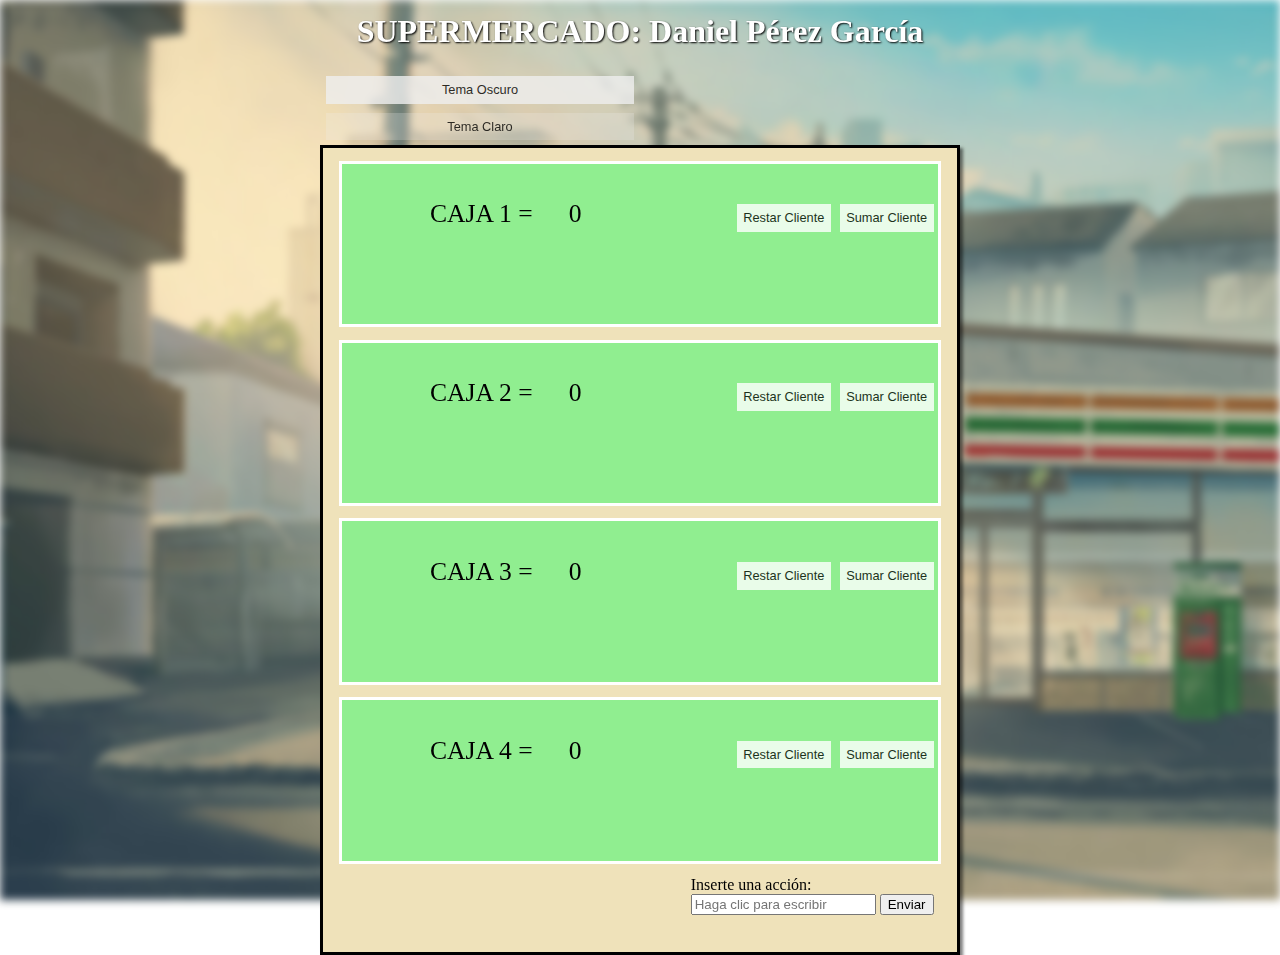
==== index.html @ a985a3b8 "correccion index" ====
<!DOCTYPE html>
<html lang="es">
<head>
  <title>Ejercicios Javascript</title>
  <meta charset="UTF-8">
  <link rel="stylesheet" href="estilosuper.css">
  <meta name="viewport" content="width=device-width, initial-scale=1.0">
</head>

<body>
    <div id="bg-image"></div>
  <div id="cabecera">
    <h1>SUPERMERCADO: Daniel Pérez García</h1>
  </div>
  <div id="modos" class="modos">
    <button class="botonNoche" id="botonNoche" type="button" onclick="modoNocturno()">Tema Oscuro</button>
    <button class="botonDia" id="botonDia" type="button" onclick="modoDia()" disabled>Tema Claro</button>
  </div>

  <div id="contenedorcajas">   
    <div class="caja1" id="caja1">
        <div class="texto">
            <span>CAJA 1 = </span>
            <span id="clientesCaja1">0</span>
        
        </div>
        <div class="botones">
            <button class="boton1" id="boton1" type="button" onclick="sumarCliente()">Sumar Cliente</button>
            <button class="boton2" id="boton2" type="button" onclick="restarCliente()">Restar Cliente</button>
        </div>
    </div>
    <div class="caja2" id="caja2">
        <div class="texto"><span>CAJA 2 = </span>
        <span id="clientesCaja2">0</span>

        </div>
        <div class="botones">
            <button class="boton3" id="boton3" type="button" onclick="sumarCliente2()">Sumar Cliente</button>
            <button class="boton4" id="boton4" type="button" onclick="restarCliente2()">Restar Cliente</button>
        </div>
    </div>
    <div class="caja3" id="caja3">
        <div class="texto"><span>CAJA 3 = </span>
          <span id="clientesCaja3">0</span>
        </div>
        <div class="botones">
            <button class="boton5" id="boton5" type="button" onclick="sumarCliente3()">Sumar Cliente</button>
            <button class="boton6" id="boton6" type="button" onclick="restarCliente3()">Restar Cliente</button>
        </div>
    </div>
    <div class="caja4" id="caja4">
        <div class="texto"><span>CAJA 4 = </span>
          <span id="clientesCaja4">0</span>
        </div>
        <div class="botones">
            <button class="boton5" id="boton7" type="button" onclick="sumarCliente4()">Sumar Cliente</button>
            <button class="boton6" id="boton8" type="button" onclick="restarCliente4()">Restar Cliente</button>
        </div>
    </div>

    <div class="insertarTexto" id="insertarTexto">
      <label for="campoInput" id="labelInput">Inserte una acción: </label>
      <input type="text" id="campoInput" name="campoInput" placeholder="Haga clic para escribir">
      <button class="botonInput" id="botonInput" type="button" onclick="comprobarRegex()">Enviar</button>
      </div>
  </div>
    
  </div>

  <script>

    let nClientes1 = 0;
    let nClientes2 = 0;
    let nClientes3 = 0;
    let nClientes4 = 0;

    let inicioCaja1;
    let finalCaja1;

    let inicioCaja2;
    let finalCaja2;

    let inicioCaja3;
    let finalCaja3;

    let inicioCaja4;
    let finalCaja4;

    let pattern1 = /^Caja 1: \+1$/;
    let pattern2 = /^Caja 2: \+1$/;
    let pattern3 = /^Caja 3: \-2$/;


    // C A J A 1

  function sumarCliente(){

      nClientes1+=1;
      document.getElementById("clientesCaja1").innerHTML = nClientes1;

      if(nClientes1 == 1){

        inicioCaja1 = new Date();

    }
      
    if(nClientes1 >= 1){

    document.getElementById("caja1").style.backgroundColor = "red";
    document.getElementById("boton2").disabled = false;

    }

    if(nClientes1 == 4){


    finalCaja1 = new Date();
    let dif = (finalCaja1.getTime() - inicioCaja1.getTime()) / 1000;
    document.getElementById("caja1").style.backgroundColor = "grey";
    alert("No se pueden añadir más clientes, la caja está llena. Han transcurrido "+dif+" segundos.")
    document.getElementById("boton1").disabled = true;
    }
  }

  function restarCliente(){
      
    nClientes1-=1;
    document.getElementById("clientesCaja1").innerHTML = nClientes1;

    if(nClientes1 < 4){

    document.getElementById("caja1").style.backgroundColor = "red";
    document.getElementById("boton1").disabled = false;

    }

    if(nClientes1 <= 0){

    document.getElementById("caja1").style.backgroundColor = "lightgreen";
    alert("La caja está libre.")
    document.getElementById("boton2").disabled = true;
    nClientes1 = 0;
    document.getElementById("clientesCaja1").innerHTML = nClientes1;
    } 

  }


  // C A J A 2

  function sumarCliente2(){

  nClientes2+=1;
  document.getElementById("clientesCaja2").innerHTML = nClientes2;

  if(nClientes2 == 1){

    inicioCaja2 = new Date();

  }

  if(nClientes2 >= 1){

  document.getElementById("caja2").style.backgroundColor = "red";
  document.getElementById("boton4").disabled = false;

  }

  if(nClientes2 == 4){


  finalCaja2 = new Date();
  let dif = (finalCaja2.getTime() - inicioCaja2.getTime()) / 1000;
  document.getElementById("caja2").style.backgroundColor = "grey";
  alert("No se pueden añadir más clientes, la caja está llena. Han transcurrido "+dif+" segundos.")
  document.getElementById("boton3").disabled = true;
  }
  }

  function restarCliente2(){

  nClientes2-=1;
  document.getElementById("clientesCaja2").innerHTML = nClientes2;

  if(nClientes2 < 4){

  document.getElementById("caja2").style.backgroundColor = "red";
  document.getElementById("boton3").disabled = false;

  }

  if(nClientes2 <= 0){

  document.getElementById("caja2").style.backgroundColor = "lightgreen";
  alert("La caja está libre.")
  document.getElementById("boton4").disabled = true;
  nClientes2 = 0;
  document.getElementById("clientesCaja2").innerHTML = nClientes2;
  } 
}



  // C A J A 3

  function sumarCliente3(){

  nClientes3+=1;
  document.getElementById("clientesCaja3").innerHTML = nClientes3;

  if(nClientes3 == 1){

    inicioCaja3 = new Date();

  }

  if(nClientes3 >= 1){

  document.getElementById("caja3").style.backgroundColor = "red";
  document.getElementById("boton6").disabled = false;

  }

  if(nClientes3 == 4){


  finalCaja3 = new Date();
  let dif = (finalCaja3.getTime() - inicioCaja3.getTime()) / 1000;
  document.getElementById("caja3").style.backgroundColor = "grey";
  alert("No se pueden añadir más clientes, la caja está llena. Han transcurrido "+dif+" segundos.")
  document.getElementById("boton5").disabled = true;
  }
  }

  function restarCliente3(){

  nClientes3-=1;
  document.getElementById("clientesCaja3").innerHTML = nClientes3;

  if(nClientes3 < 4){

  document.getElementById("caja3").style.backgroundColor = "red";
  document.getElementById("boton5").disabled = false;

  }

  if(nClientes3 <= 0){

  document.getElementById("caja3").style.backgroundColor = "lightgreen";
  alert("La caja está libre.")
  document.getElementById("boton6").disabled = true;
  nClientes3 = 0;
  document.getElementById("clientesCaja3").innerHTML = nClientes3;
  } 
}


function restarCliente3regex(number){

nClientes3 -= number;
document.getElementById("clientesCaja3").innerHTML = nClientes3;

if(nClientes3 < 4){

document.getElementById("caja3").style.backgroundColor = "red";
document.getElementById("boton5").disabled = false;

}

if(nClientes3 <= 0){

document.getElementById("caja3").style.backgroundColor = "lightgreen";
alert("La caja está libre.")
document.getElementById("boton6").disabled = true;
nClientes3 = 0;
document.getElementById("clientesCaja3").innerHTML = nClientes3;
} 
}




// C A J A 4

function sumarCliente4(){

nClientes4+=1;
document.getElementById("clientesCaja4").innerHTML = nClientes4;

if(nClientes4 == 1){

  inicioCaja4 = new Date();

}

if(nClientes4 >= 1){

document.getElementById("caja4").style.backgroundColor = "red";
document.getElementById("boton8").disabled = false;

}

if(nClientes4 == 4){


finalCaja4 = new Date();
let dif = (finalCaja4.getTime() - inicioCaja4.getTime()) / 1000;
document.getElementById("caja4").style.backgroundColor = "grey";
alert("No se pueden añadir más clientes, la caja está llena. Han transcurrido "+dif+" segundos.")
document.getElementById("boton7").disabled = true;
}
}

function restarCliente4(){

nClientes4-=1;
document.getElementById("clientesCaja4").innerHTML = nClientes4;

if(nClientes4 < 4){

document.getElementById("caja4").style.backgroundColor = "red";
document.getElementById("boton7").disabled = false;

}

if(nClientes4 <= 0){

document.getElementById("caja4").style.backgroundColor = "lightgreen";
alert("La caja está libre.")
document.getElementById("boton8").disabled = true;
nClientes4 = 0;
document.getElementById("clientesCaja4").innerHTML = nClientes4;
} 
}


//  R E G E X


function comprobarRegex(){

let texto = document.getElementById("campoInput").value;

if(pattern1.test(texto)){

sumarCliente();

}

if(pattern2.test(texto)){

sumarCliente2();

}

if(pattern3.test(texto)){

let number = 2;
restarCliente3regex(number);

}


document.getElementById("campoInput").value = "";

}


// M O D O -- N O C T U R N O


function modoNocturno() {

  document.getElementsByTagName('body')[0].style = 'background-color: black; color: white;';
  document.getElementById("contenedorcajas").style.backgroundColor = '#464241';
  document.getElementById("bg-image").style.opacity = 0.5;
  document.getElementById("botonNoche").disabled = true;
  document.getElementById("botonDia").disabled = false;


}

function modoDia() {

  
  document.getElementsByTagName('body')[0].style = 'background-color: white; color: black;';
  document.getElementById("contenedorcajas").style.backgroundColor = '#EFE2BA';
  document.getElementById("bg-image").style.opacity = 1;
  document.getElementById("botonNoche").disabled = false;
  document.getElementById("botonDia").disabled = true;



}



  </script>

</body>

</html>
---- estilosuper.css ----
* {

    box-sizing: border-box;

  }

  html, body{

    height: 100%;
    width: 100%;
    margin: 0;
    
  }

  h1 { 
    
    margin-top: 0;
    color: #fff; 
    font-family: 'Trebuchet MS';
    text-shadow: 1px 1px 2px black; 
  }

  #bg-image{

    background-image: url(imagenes/supermercado.jpg);
    filter: blur(4px);
    -webkit-filter: blur(4px);
    margin: 0;
    height: 100%;
    width: 100%;
    background-position: center;
    background-repeat: no-repeat;
    background-size: cover;
    z-index: -1;
    position: fixed;

}

  #cabecera{
    padding-top: 1%;
    text-align: center;



}

#contenedorcajas{

    margin: auto;
    width: 50%;
    height: 90%;
    border: solid black;
    border-width: 0.5%;
    background-color: #EFE2BA;
    overflow: hidden;
    box-shadow: 3px 3px 3px rgba(0, 0, 0, 0.5);
    padding-bottom:1%;


}

.caja1, .caja2, .caja3, .caja4 {

margin: 1vw;
margin-left: 2.5%;
width: 95%;
height: 21%;
background-color: lightgreen;
border: solid white;
border-width: 1%;
text-align: center;
}

.texto{

float: left;
margin: auto;
width: 50%;
height: 100%;
padding-top: 6%;

}

.texto span{

font-size:2vw;
margin-left: 10%;
margin-top:10%;

}

.botones{

float: left;
margin: auto;
width: 50%;
height: 100%;
padding-top: 6%;

}



.boton1, .boton2, .boton3, .boton4, .boton5, .boton6, .boton7, .boton8{

background-color: white;
border: none;
color: black;
padding: 0.5vw;
text-align: center;
display: block;
font-size: 1vw;
margin: 0.5vh;
opacity: 0.8;
transition: 0.3s;


} 

.modos{


  margin: auto;
  width: 50%;
}

.botonNoche, .botonDia{

  border: none;
  color: black;
  padding: 0.5vw;
  text-align: center;
  font-size: 1vw;
  margin: 0.5vh;
  opacity: 0.8;
  transition: 0.3s;
  width: 48%;
  margin-left: 1%;
  
  } 

button:active{background-color:rgb(228, 224, 224);}

button:hover {opacity: 1}

.boton1, .boton2, .boton3, .boton4, .boton5, .boton6, .boton7, .boton8{

    float:right;



}

.insertarTexto{

margin: 1vw;
margin-left: 58%;
font-family: 'Trebuchet MS';
width: 45%;
}


/* B R E A K P O I N T S      P A R A     S M A R T P H O N E S */


@media only screen and (max-width: 600px) {

  #contenedorcajas{

    margin: auto;
    width: 90%;
    height: 85%;
    border: solid black;
    border-width: 0.5%;
    background-color: #EFE2BA;
    overflow: hidden;
    box-shadow: 3px 3px 3px rgba(0, 0, 0, 0.5);


}


h1 { 
    
  font-size:10vw;
  color: #fff; 
  font-family: 'Trebuchet MS';
  text-shadow: 1px 1px 2px black; 
}

.texto span{

  font-size:6vw;
  margin-left: 10%;
  
  }

  .botones{

    float: left;
    margin: auto;
    width: 50%;
    height: 100%;
    padding-top: 6%;
    
    }

    .boton1, .boton2, .boton3, .boton4, .boton5, .boton6, .boton7, .boton8{

      width: 90%;
      height: 40%;
      background-color: white;
      border: none;
      color: black;
      padding: 0.5vw;
      text-align: center;
      display: block;
      font-size: 4vw;
      margin: 0.5vh;
      opacity: 0.8;
      transition: 0.3s;
      } 

      
    .modos{
      margin: auto;
      width: 90%;
      height: 5%;
      margin-bottom: 1%;
    }

    .botonNoche, .botonDia{


      border: solid black;
      border-width: 0.7vw;
      color: black;
      padding: 0.5vw;
      text-align: center;
      font-size: 4vw;
      margin: 0.5vh;
      opacity: 0.8;
      transition: 0.3s;
      width: 47%;
      height: 90%;
      margin-left: 1%;
      
      } 

      .insertarTexto{

        padding-top: 5%;
        margin: 1vw;
        font-family: 'Trebuchet MS';
        width: 100%;
        }


        .botonInput{

          margin: 2vw;
          height: 4vh;
          margin-top: 5%;
          margin-left: 10%;
          width: 80%;
          margin-bottom: 15%;


        }
}



/* B R E A K P O I N T S      P A R A     T A B L E T */


@media only screen and (max-width: 1024px) {

  #contenedorcajas{

    margin: auto;
    width: 90%;
    height: 100%;
    border: solid black;
    border-width: 0.5%;
    background-color: #EFE2BA;
    overflow: hidden;
    box-shadow: 3px 3px 3px rgba(0, 0, 0, 0.5);


}


h1 { 
    
  font-size:10vw;
  color: #fff; 
  font-family: 'Trebuchet MS';
  text-shadow: 1px 1px 2px black; 
}

.texto span{

  font-size:6vw;
  margin-left: 10%;
  
  }

  .botones{

    float: left;
    margin: auto;
    width: 50%;
    height: 100%;
    padding-top: 6%;
    
    }

    .boton1, .boton2, .boton3, .boton4, .boton5, .boton6, .boton7, .boton8{

      width: 90%;
      height: 40%;
      background-color: white;
      border: none;
      color: black;
      padding: 0.5vw;
      text-align: center;
      display: block;
      font-size: 4vw;
      margin: 0.5vh;
      opacity: 0.8;
      transition: 0.3s;
      } 

      
    .modos{
      margin: auto;
      width: 90%;
      height: 7%;
      margin-bottom: 3%;
    }

    .botonNoche, .botonDia{


      border: solid black;
      border-width: 0.7vw;
      color: black;
      padding: 0.5vw;
      text-align: center;
      font-size: 4vw;
      margin: 0.5vh;
      opacity: 0.8;
      transition: 0.3s;
      width: 47%;
      height: 100%;
      margin-left: 1%;
      
      } 

      .insertarTexto{

        padding-top: 5%;
        margin: 1vw;
        font-family: 'Trebuchet MS';
        width: 100%;
        }


        #labelInput{

          font-size: 4vw;
          margin-left: 15%;

        }

        #campoInput{

         width: 30%;

        }


        .botonInput{

          margin: 2vw;
          height: 4vh;
          margin-left: 10%;
          width: 80%;


        }
}
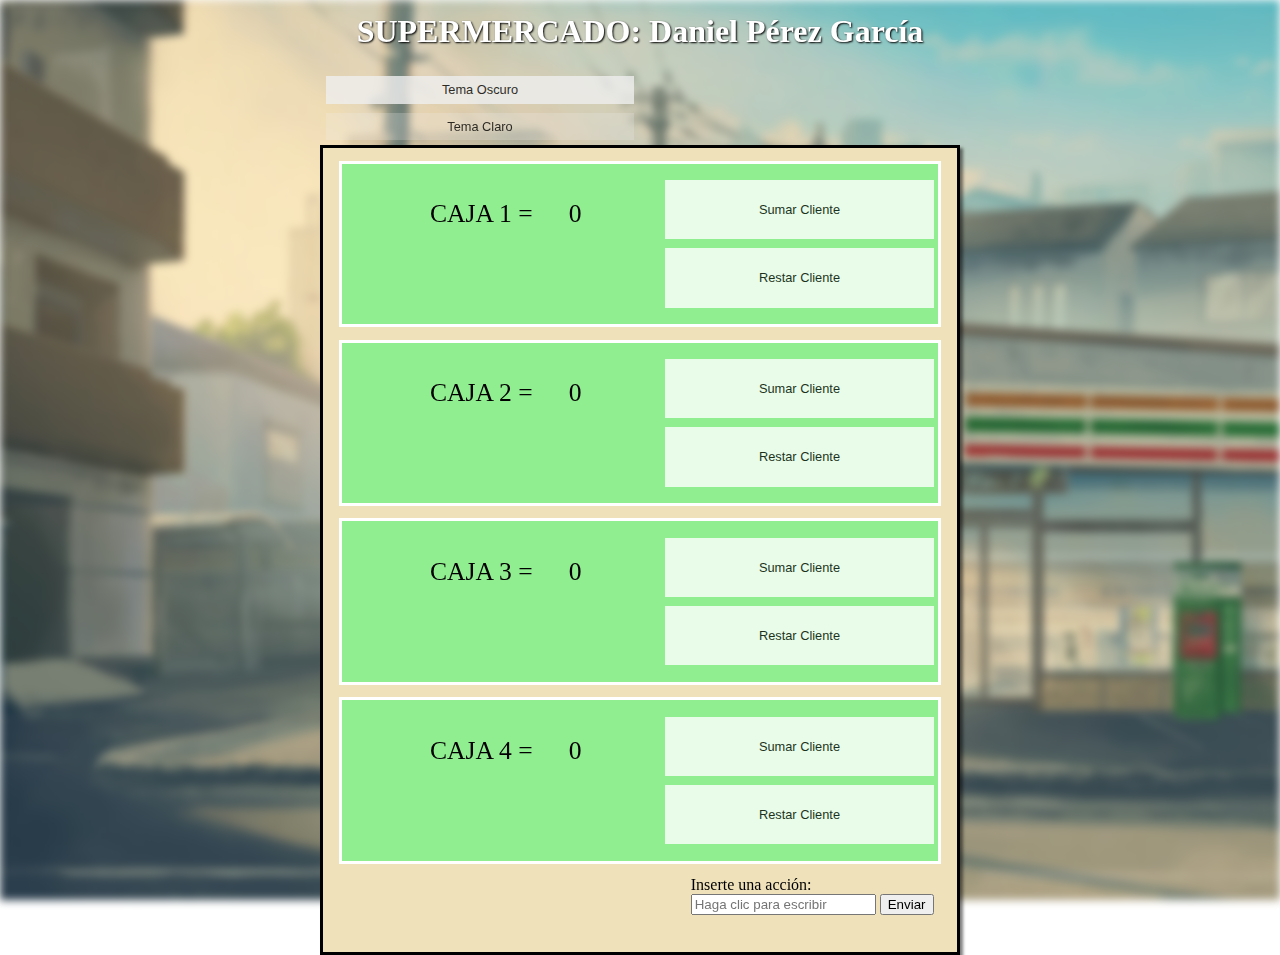
==== commit 198a9ba0: "favicon y title" ====
--- a/index.html
+++ b/index.html
@@ -1,9 +1,10 @@
 <!DOCTYPE html>
 <html lang="es">
 <head>
-  <title>Ejercicios Javascript</title>
+  <title>Supermercado Daniel</title>
   <meta charset="UTF-8">
   <link rel="stylesheet" href="estilosuper.css">
+  <link rel="icon" type="image/x-icon" href="imagenes/icon.png">
   <meta name="viewport" content="width=device-width, initial-scale=1.0">
 </head>
 
--- a/estilosuper.css
+++ b/estilosuper.css
@@ -95,7 +95,7 @@
 margin: auto;
 width: 50%;
 height: 100%;
-padding-top: 6%;
+padding-top: 2%;
 
 }
 
@@ -103,6 +103,9 @@
 
 .boton1, .boton2, .boton3, .boton4, .boton5, .boton6, .boton7, .boton8{
 
+
+width: 90%;
+height: 40%;
 background-color: white;
 border: none;
 color: black;
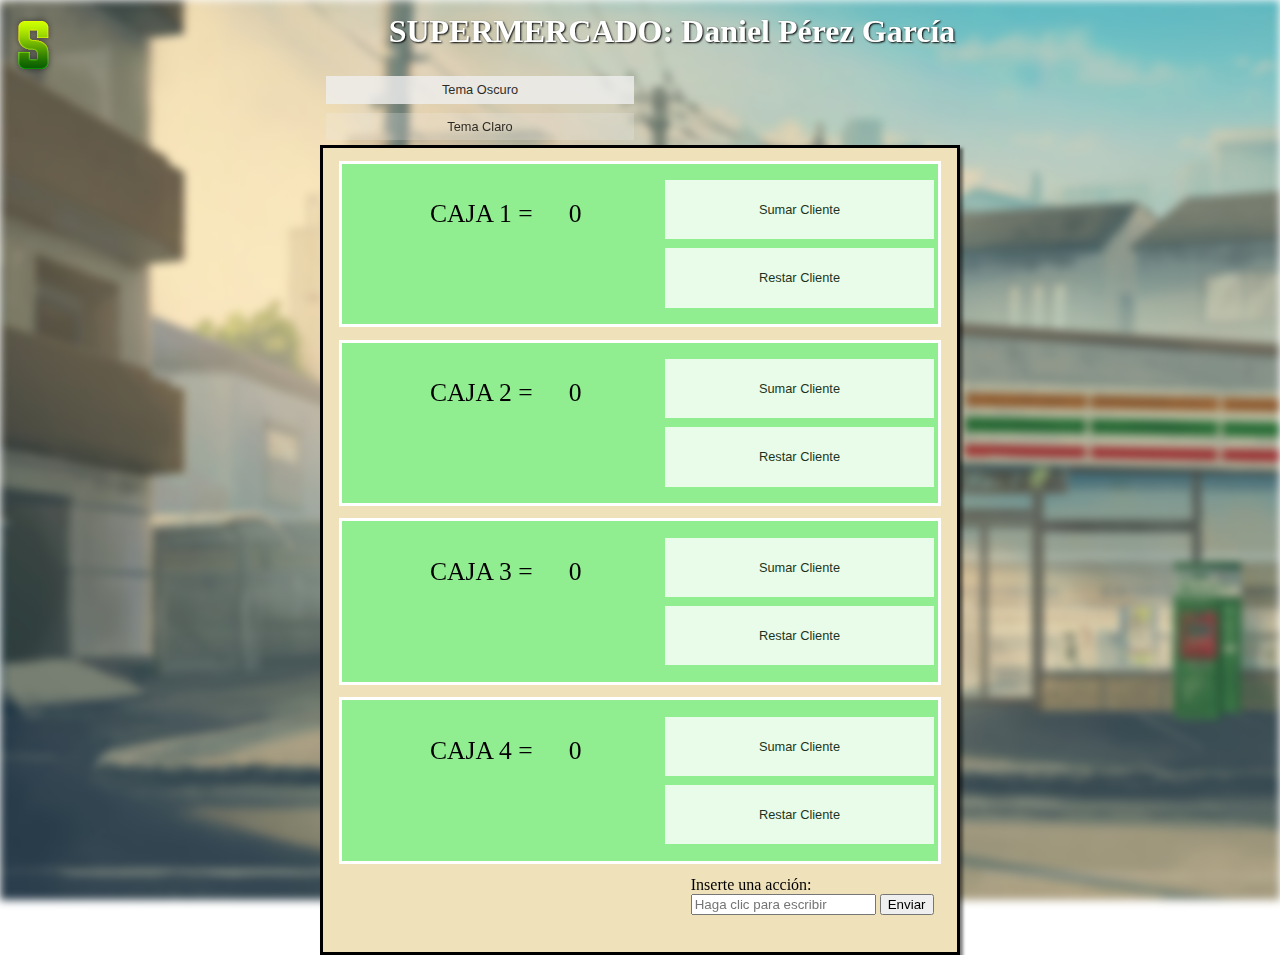
==== commit 610d3434: "arreglo responsive landscape" ====
--- a/index.html
+++ b/index.html
@@ -5,12 +5,14 @@
   <meta charset="UTF-8">
   <link rel="stylesheet" href="estilosuper.css">
   <link rel="icon" type="image/x-icon" href="imagenes/icon.png">
+  <meta http-equiv="ScreenOrientation" content="autoRotate:disabled">
   <meta name="viewport" content="width=device-width, initial-scale=1.0">
 </head>
 
 <body>
     <div id="bg-image"></div>
   <div id="cabecera">
+    <img src="imagenes/icon.png" id="icono">
     <h1>SUPERMERCADO: Daniel Pérez García</h1>
   </div>
   <div id="modos" class="modos">
--- a/estilosuper.css
+++ b/estilosuper.css
@@ -1,6 +1,14 @@
 * {
 
     box-sizing: border-box;
+
+  }
+
+
+  #icono {
+
+    float: left;
+
 
   }
 
@@ -270,6 +278,13 @@
 
 
         }
+
+        #icono {
+
+          display: none;
+      
+      
+        }
 }
 
 
@@ -395,3 +410,279 @@
         }
 }
 
+
+/* L A N D S C A P E */
+
+
+@media screen and (max-width: 600px) and (orientation:landscape) {
+
+  #contenedorcajas{
+
+    margin: auto;
+    width: 90%;
+    height: 100%;
+    border: solid black;
+    border-width: 0.5%;
+    background-color: #EFE2BA;
+    overflow: auto;
+    box-shadow: 3px 3px 3px rgba(0, 0, 0, 0.5);
+
+
+}
+
+
+h1 { 
+    
+  font-size:5vw;
+  color: #fff; 
+  font-family: 'Trebuchet MS';
+  text-shadow: 1px 1px 2px black; 
+}
+
+
+.texto{
+
+
+  float: left;
+  margin: auto;
+  width: 50%;
+  height: 100%;
+  padding-top: 3%;
+  
+
+}
+
+.texto span{
+
+  font-size:5vw;
+  
+  }
+
+  .botones{
+
+
+    float:  right ;
+    margin: 0;
+    padding: 0;
+    margin-top:0.5%;
+    object-fit: cover;
+    width: 25%;
+    height:70%;
+    
+    }
+
+    .boton1, .boton2, .boton3, .boton4, .boton5, .boton6, .boton7, .boton8{
+
+      width: 90%;
+      height: 60%;
+      background-color: white;
+      border: none;
+      color: black;
+      padding: 0.5vw;
+      text-align: center;
+      display: block;
+      font-size: 2vw;
+      margin: 0.5vh;
+      opacity: 0.8;
+      transition: 0.3s;
+      } 
+
+      
+    .modos{
+      margin: auto;
+      width: 90%;
+      height: 15%;
+      margin-bottom: 1%;
+    }
+
+    .botonNoche, .botonDia{
+
+
+      border: solid black;
+      border-width: 0.7vw;
+      color: black;
+      padding: 0.5vw;
+      text-align: center;
+      font-size: 2vw;
+      margin: 0.5vh;
+      opacity: 0.8;
+      transition: 0.3s;
+      width: 47%;
+      height: 100%;
+      margin-left: 1%;
+      
+      } 
+
+      .insertarTexto{
+
+        margin: 1vw;
+        font-family: 'Trebuchet MS';
+        width: 100%;
+        }
+
+
+        .botonInput{
+
+          margin: 2vw;
+          height: 4vh;
+          margin-left: 10%;
+          width: 80%;
+
+
+        }
+
+        #icono {
+
+          display: none;
+      
+        }
+
+}
+
+
+
+
+/* L A N D S C A P E        T A B L E T*/
+
+
+@media screen and (max-width: 1024px) and (orientation:landscape) {
+
+  #contenedorcajas{
+
+    margin: auto;
+    width: 90%;
+    height: 100%;
+    border: solid black;
+    border-width: 0.5%;
+    background-color: #EFE2BA;
+    overflow: auto;
+    box-shadow: 3px 3px 3px rgba(0, 0, 0, 0.5);
+    padding-bottom: 0%;
+    margin-bottom:0;
+
+
+}
+
+
+h1 { 
+    
+  margin: 0;
+  padding: 0;
+  font-size:5vw;
+  color: #fff; 
+  font-family: 'Trebuchet MS';
+  text-shadow: 1px 1px 2px black; 
+}
+
+
+.texto{
+
+
+  float: left;
+  margin: auto;
+  width: 50%;
+  height: 100%;
+  padding-top: 3%;
+  
+
+}
+
+.texto span{
+
+  font-size:5vw;
+  
+  }
+
+  .botones{
+
+
+    float:  right ;
+    margin: 0;
+    padding: 0;
+    margin-top:0.5%;
+    object-fit: cover;
+    width: 25%;
+    height:70%;
+    
+    }
+
+    .boton1, .boton2, .boton3, .boton4, .boton5, .boton6, .boton7, .boton8{
+
+      width: 90%;
+      height: 60%;
+      background-color: white;
+      border: none;
+      color: black;
+      padding: 0.5vw;
+      text-align: center;
+      display: block;
+      font-size: 2vw;
+      margin: 0.5vh;
+      opacity: 0.8;
+      transition: 0.3s;
+      } 
+
+      .caja1, .caja2, .caja3, .caja4 {
+
+        margin: 1vw;
+        margin-left: 2.5%;
+        width: 95%;
+        height: 21%;
+        background-color: lightgreen;
+        border: solid white;
+        border-width: 1%;
+        text-align: center;
+        padding:0;
+        }
+        
+
+      
+    .modos{
+      margin: auto;
+      width: 90%;
+      height: 12%;
+      margin-bottom: 1%;
+    }
+
+    .botonNoche, .botonDia{
+
+
+      border: solid black;
+      border-width: 0.7vw;
+      color: black;
+      padding: 0.5vw;
+      text-align: center;
+      font-size: 2vw;
+      margin: 0.5vh;
+      opacity: 0.8;
+      transition: 0.3s;
+      width: 47%;
+      height: 100%;
+      margin-left: 1%;
+      
+      } 
+
+      .insertarTexto{
+
+        margin: 1vw;
+        font-family: 'Trebuchet MS';
+        width: 100%;
+        }
+
+
+        .botonInput{
+
+          height: 10%;
+          margin-left: 10%;
+          width: 80%;
+
+
+        }
+
+        #icono {
+
+          display: none;
+      
+        }
+}
+
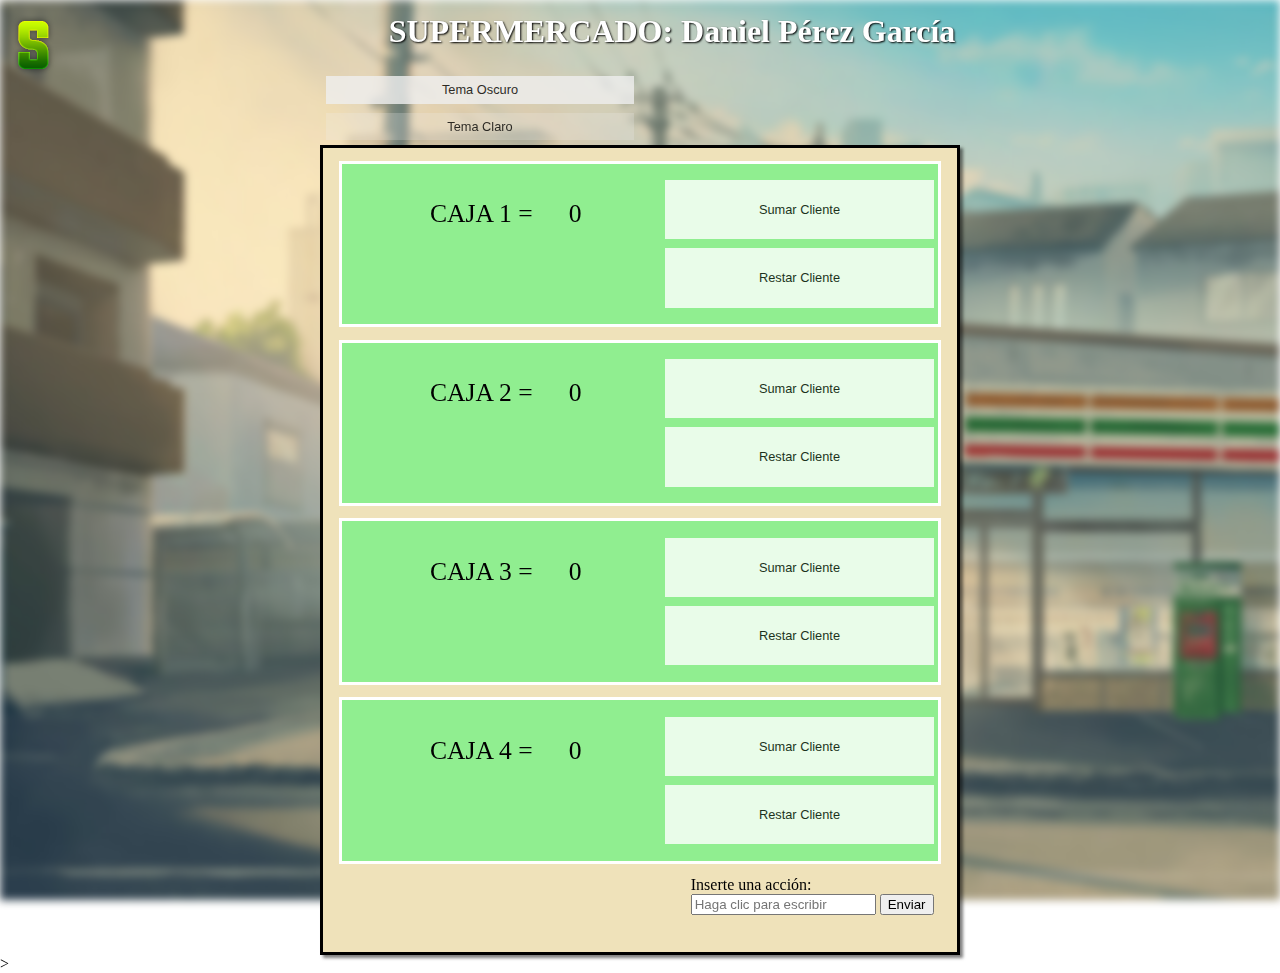
==== commit f547caa9: "add localstorage and improvements" ====
--- a/index.html
+++ b/index.html
@@ -3,7 +3,7 @@
 <head>
   <title>Supermercado Daniel</title>
   <meta charset="UTF-8">
-  <link rel="stylesheet" href="estilosuper.css">
+  <link rel="stylesheet" href="estilo/estilosuper.css">
   <link rel="icon" type="image/x-icon" href="imagenes/icon.png">
   <meta http-equiv="ScreenOrientation" content="autoRotate:disabled">
   <meta name="viewport" content="width=device-width, initial-scale=1.0">
@@ -60,7 +60,6 @@
             <button class="boton6" id="boton8" type="button" onclick="restarCliente4()">Restar Cliente</button>
         </div>
     </div>
-
     <div class="insertarTexto" id="insertarTexto">
       <label for="campoInput" id="labelInput">Inserte una acción: </label>
       <input type="text" id="campoInput" name="campoInput" placeholder="Haga clic para escribir">
@@ -70,335 +69,7 @@
     
   </div>
 
-  <script>
-
-    let nClientes1 = 0;
-    let nClientes2 = 0;
-    let nClientes3 = 0;
-    let nClientes4 = 0;
-
-    let inicioCaja1;
-    let finalCaja1;
-
-    let inicioCaja2;
-    let finalCaja2;
-
-    let inicioCaja3;
-    let finalCaja3;
-
-    let inicioCaja4;
-    let finalCaja4;
-
-    let pattern1 = /^Caja 1: \+1$/;
-    let pattern2 = /^Caja 2: \+1$/;
-    let pattern3 = /^Caja 3: \-2$/;
-
-
-    // C A J A 1
-
-  function sumarCliente(){
-
-      nClientes1+=1;
-      document.getElementById("clientesCaja1").innerHTML = nClientes1;
-
-      if(nClientes1 == 1){
-
-        inicioCaja1 = new Date();
-
-    }
-      
-    if(nClientes1 >= 1){
-
-    document.getElementById("caja1").style.backgroundColor = "red";
-    document.getElementById("boton2").disabled = false;
-
-    }
-
-    if(nClientes1 == 4){
-
-
-    finalCaja1 = new Date();
-    let dif = (finalCaja1.getTime() - inicioCaja1.getTime()) / 1000;
-    document.getElementById("caja1").style.backgroundColor = "grey";
-    alert("No se pueden añadir más clientes, la caja está llena. Han transcurrido "+dif+" segundos.")
-    document.getElementById("boton1").disabled = true;
-    }
-  }
-
-  function restarCliente(){
-      
-    nClientes1-=1;
-    document.getElementById("clientesCaja1").innerHTML = nClientes1;
-
-    if(nClientes1 < 4){
-
-    document.getElementById("caja1").style.backgroundColor = "red";
-    document.getElementById("boton1").disabled = false;
-
-    }
-
-    if(nClientes1 <= 0){
-
-    document.getElementById("caja1").style.backgroundColor = "lightgreen";
-    alert("La caja está libre.")
-    document.getElementById("boton2").disabled = true;
-    nClientes1 = 0;
-    document.getElementById("clientesCaja1").innerHTML = nClientes1;
-    } 
-
-  }
-
-
-  // C A J A 2
-
-  function sumarCliente2(){
-
-  nClientes2+=1;
-  document.getElementById("clientesCaja2").innerHTML = nClientes2;
-
-  if(nClientes2 == 1){
-
-    inicioCaja2 = new Date();
-
-  }
-
-  if(nClientes2 >= 1){
-
-  document.getElementById("caja2").style.backgroundColor = "red";
-  document.getElementById("boton4").disabled = false;
-
-  }
-
-  if(nClientes2 == 4){
-
-
-  finalCaja2 = new Date();
-  let dif = (finalCaja2.getTime() - inicioCaja2.getTime()) / 1000;
-  document.getElementById("caja2").style.backgroundColor = "grey";
-  alert("No se pueden añadir más clientes, la caja está llena. Han transcurrido "+dif+" segundos.")
-  document.getElementById("boton3").disabled = true;
-  }
-  }
-
-  function restarCliente2(){
-
-  nClientes2-=1;
-  document.getElementById("clientesCaja2").innerHTML = nClientes2;
-
-  if(nClientes2 < 4){
-
-  document.getElementById("caja2").style.backgroundColor = "red";
-  document.getElementById("boton3").disabled = false;
-
-  }
-
-  if(nClientes2 <= 0){
-
-  document.getElementById("caja2").style.backgroundColor = "lightgreen";
-  alert("La caja está libre.")
-  document.getElementById("boton4").disabled = true;
-  nClientes2 = 0;
-  document.getElementById("clientesCaja2").innerHTML = nClientes2;
-  } 
-}
-
-
-
-  // C A J A 3
-
-  function sumarCliente3(){
-
-  nClientes3+=1;
-  document.getElementById("clientesCaja3").innerHTML = nClientes3;
-
-  if(nClientes3 == 1){
-
-    inicioCaja3 = new Date();
-
-  }
-
-  if(nClientes3 >= 1){
-
-  document.getElementById("caja3").style.backgroundColor = "red";
-  document.getElementById("boton6").disabled = false;
-
-  }
-
-  if(nClientes3 == 4){
-
-
-  finalCaja3 = new Date();
-  let dif = (finalCaja3.getTime() - inicioCaja3.getTime()) / 1000;
-  document.getElementById("caja3").style.backgroundColor = "grey";
-  alert("No se pueden añadir más clientes, la caja está llena. Han transcurrido "+dif+" segundos.")
-  document.getElementById("boton5").disabled = true;
-  }
-  }
-
-  function restarCliente3(){
-
-  nClientes3-=1;
-  document.getElementById("clientesCaja3").innerHTML = nClientes3;
-
-  if(nClientes3 < 4){
-
-  document.getElementById("caja3").style.backgroundColor = "red";
-  document.getElementById("boton5").disabled = false;
-
-  }
-
-  if(nClientes3 <= 0){
-
-  document.getElementById("caja3").style.backgroundColor = "lightgreen";
-  alert("La caja está libre.")
-  document.getElementById("boton6").disabled = true;
-  nClientes3 = 0;
-  document.getElementById("clientesCaja3").innerHTML = nClientes3;
-  } 
-}
-
-
-function restarCliente3regex(number){
-
-nClientes3 -= number;
-document.getElementById("clientesCaja3").innerHTML = nClientes3;
-
-if(nClientes3 < 4){
-
-document.getElementById("caja3").style.backgroundColor = "red";
-document.getElementById("boton5").disabled = false;
-
-}
-
-if(nClientes3 <= 0){
-
-document.getElementById("caja3").style.backgroundColor = "lightgreen";
-alert("La caja está libre.")
-document.getElementById("boton6").disabled = true;
-nClientes3 = 0;
-document.getElementById("clientesCaja3").innerHTML = nClientes3;
-} 
-}
-
-
-
-
-// C A J A 4
-
-function sumarCliente4(){
-
-nClientes4+=1;
-document.getElementById("clientesCaja4").innerHTML = nClientes4;
-
-if(nClientes4 == 1){
-
-  inicioCaja4 = new Date();
-
-}
-
-if(nClientes4 >= 1){
-
-document.getElementById("caja4").style.backgroundColor = "red";
-document.getElementById("boton8").disabled = false;
-
-}
-
-if(nClientes4 == 4){
-
-
-finalCaja4 = new Date();
-let dif = (finalCaja4.getTime() - inicioCaja4.getTime()) / 1000;
-document.getElementById("caja4").style.backgroundColor = "grey";
-alert("No se pueden añadir más clientes, la caja está llena. Han transcurrido "+dif+" segundos.")
-document.getElementById("boton7").disabled = true;
-}
-}
-
-function restarCliente4(){
-
-nClientes4-=1;
-document.getElementById("clientesCaja4").innerHTML = nClientes4;
-
-if(nClientes4 < 4){
-
-document.getElementById("caja4").style.backgroundColor = "red";
-document.getElementById("boton7").disabled = false;
-
-}
-
-if(nClientes4 <= 0){
-
-document.getElementById("caja4").style.backgroundColor = "lightgreen";
-alert("La caja está libre.")
-document.getElementById("boton8").disabled = true;
-nClientes4 = 0;
-document.getElementById("clientesCaja4").innerHTML = nClientes4;
-} 
-}
-
-
-//  R E G E X
-
-
-function comprobarRegex(){
-
-let texto = document.getElementById("campoInput").value;
-
-if(pattern1.test(texto)){
-
-sumarCliente();
-
-}
-
-if(pattern2.test(texto)){
-
-sumarCliente2();
-
-}
-
-if(pattern3.test(texto)){
-
-let number = 2;
-restarCliente3regex(number);
-
-}
-
-
-document.getElementById("campoInput").value = "";
-
-}
-
-
-// M O D O -- N O C T U R N O
-
-
-function modoNocturno() {
-
-  document.getElementsByTagName('body')[0].style = 'background-color: black; color: white;';
-  document.getElementById("contenedorcajas").style.backgroundColor = '#464241';
-  document.getElementById("bg-image").style.opacity = 0.5;
-  document.getElementById("botonNoche").disabled = true;
-  document.getElementById("botonDia").disabled = false;
-
-
-}
-
-function modoDia() {
-
-  
-  document.getElementsByTagName('body')[0].style = 'background-color: white; color: black;';
-  document.getElementById("contenedorcajas").style.backgroundColor = '#EFE2BA';
-  document.getElementById("bg-image").style.opacity = 1;
-  document.getElementById("botonNoche").disabled = false;
-  document.getElementById("botonDia").disabled = true;
-
-
-
-}
-
-
-
-  </script>
+  <script src="script/js.js"></script>></script>
 
 </body>
 
--- a/estilo/estilosuper.css
+++ b/estilo/estilosuper.css
@@ -0,0 +1,688 @@
+* {
+
+    box-sizing: border-box;
+
+  }
+
+
+  #icono {
+
+    float: left;
+
+
+  }
+
+  html, body{
+
+    height: 100%;
+    width: 100%;
+    margin: 0;
+    
+  }
+
+  h1 { 
+    
+    margin-top: 0;
+    color: #fff; 
+    font-family: 'Trebuchet MS';
+    text-shadow: 1px 1px 2px black; 
+  }
+
+  #bg-image{
+
+    background-image: url(../imagenes/supermercado.jpg);
+    filter: blur(4px);
+    -webkit-filter: blur(4px);
+    margin: 0;
+    height: 100%;
+    width: 100%;
+    background-position: center;
+    background-repeat: no-repeat;
+    background-size: cover;
+    z-index: -1;
+    position: fixed;
+
+}
+
+  #cabecera{
+    padding-top: 1%;
+    text-align: center;
+
+
+
+}
+
+#contenedorcajas{
+
+    margin: auto;
+    width: 50%;
+    height: 90%;
+    border: solid black;
+    border-width: 0.5%;
+    background-color: #EFE2BA;
+    overflow: hidden;
+    box-shadow: 3px 3px 3px rgba(0, 0, 0, 0.5);
+    padding-bottom:1%;
+
+
+}
+
+.caja1, .caja2, .caja3, .caja4 {
+
+margin: 1vw;
+margin-left: 2.5%;
+width: 95%;
+height: 21%;
+background-color: lightgreen;
+border: solid white;
+border-width: 1%;
+text-align: center;
+}
+
+.texto{
+
+float: left;
+margin: auto;
+width: 50%;
+height: 100%;
+padding-top: 6%;
+
+}
+
+.texto span{
+
+font-size:2vw;
+margin-left: 10%;
+margin-top:10%;
+
+}
+
+.botones{
+
+float: left;
+margin: auto;
+width: 50%;
+height: 100%;
+padding-top: 2%;
+
+}
+
+
+
+.boton1, .boton2, .boton3, .boton4, .boton5, .boton6, .boton7, .boton8{
+
+
+width: 90%;
+height: 40%;
+background-color: white;
+border: none;
+color: black;
+padding: 0.5vw;
+text-align: center;
+display: block;
+font-size: 1vw;
+margin: 0.5vh;
+opacity: 0.8;
+transition: 0.3s;
+
+
+} 
+
+.modos{
+
+
+  margin: auto;
+  width: 50%;
+}
+
+.botonNoche, .botonDia{
+
+  border: none;
+  color: black;
+  padding: 0.5vw;
+  text-align: center;
+  font-size: 1vw;
+  margin: 0.5vh;
+  opacity: 0.8;
+  transition: 0.3s;
+  width: 48%;
+  margin-left: 1%;
+  
+  } 
+
+button:active{background-color:rgb(228, 224, 224);}
+
+button:hover {opacity: 1}
+
+.boton1, .boton2, .boton3, .boton4, .boton5, .boton6, .boton7, .boton8{
+
+    float:right;
+
+
+
+}
+
+.insertarTexto{
+
+margin: 1vw;
+margin-left: 58%;
+font-family: 'Trebuchet MS';
+width: 45%;
+}
+
+
+/* B R E A K P O I N T S      P A R A     S M A R T P H O N E S */
+
+
+@media only screen and (max-width: 600px) {
+
+  #contenedorcajas{
+
+    margin: auto;
+    width: 90%;
+    height: 85%;
+    border: solid black;
+    border-width: 0.5%;
+    background-color: #EFE2BA;
+    overflow: hidden;
+    box-shadow: 3px 3px 3px rgba(0, 0, 0, 0.5);
+
+
+}
+
+
+h1 { 
+    
+  font-size:10vw;
+  color: #fff; 
+  font-family: 'Trebuchet MS';
+  text-shadow: 1px 1px 2px black; 
+}
+
+.texto span{
+
+  font-size:6vw;
+  margin-left: 10%;
+  
+  }
+
+  .botones{
+
+    float: left;
+    margin: auto;
+    width: 50%;
+    height: 100%;
+    padding-top: 6%;
+    
+    }
+
+    .boton1, .boton2, .boton3, .boton4, .boton5, .boton6, .boton7, .boton8{
+
+      width: 90%;
+      height: 40%;
+      background-color: white;
+      border: none;
+      color: black;
+      padding: 0.5vw;
+      text-align: center;
+      display: block;
+      font-size: 4vw;
+      margin: 0.5vh;
+      opacity: 0.8;
+      transition: 0.3s;
+      } 
+
+      
+    .modos{
+      margin: auto;
+      width: 90%;
+      height: 5%;
+      margin-bottom: 1%;
+    }
+
+    .botonNoche, .botonDia{
+
+
+      border: solid black;
+      border-width: 0.7vw;
+      color: black;
+      padding: 0.5vw;
+      text-align: center;
+      font-size: 4vw;
+      margin: 0.5vh;
+      opacity: 0.8;
+      transition: 0.3s;
+      width: 47%;
+      height: 90%;
+      margin-left: 1%;
+      
+      } 
+
+      .insertarTexto{
+
+        padding-top: 5%;
+        margin: 1vw;
+        font-family: 'Trebuchet MS';
+        width: 100%;
+        }
+
+
+        .botonInput{
+
+          margin: 2vw;
+          height: 4vh;
+          margin-top: 5%;
+          margin-left: 10%;
+          width: 80%;
+          margin-bottom: 15%;
+
+
+        }
+
+        #icono {
+
+          display: none;
+      
+      
+        }
+}
+
+
+
+/* B R E A K P O I N T S      P A R A     T A B L E T */
+
+
+@media only screen and (max-width: 1024px) {
+
+  #contenedorcajas{
+
+    margin: auto;
+    width: 90%;
+    height: 100%;
+    border: solid black;
+    border-width: 0.5%;
+    background-color: #EFE2BA;
+    overflow: hidden;
+    box-shadow: 3px 3px 3px rgba(0, 0, 0, 0.5);
+
+
+}
+
+
+h1 { 
+    
+  font-size:10vw;
+  color: #fff; 
+  font-family: 'Trebuchet MS';
+  text-shadow: 1px 1px 2px black; 
+}
+
+.texto span{
+
+  font-size:6vw;
+  margin-left: 10%;
+  
+  }
+
+  .botones{
+
+    float: left;
+    margin: auto;
+    width: 50%;
+    height: 100%;
+    padding-top: 6%;
+    
+    }
+
+    .boton1, .boton2, .boton3, .boton4, .boton5, .boton6, .boton7, .boton8{
+
+      width: 90%;
+      height: 40%;
+      background-color: white;
+      border: none;
+      color: black;
+      padding: 0.5vw;
+      text-align: center;
+      display: block;
+      font-size: 4vw;
+      margin: 0.5vh;
+      opacity: 0.8;
+      transition: 0.3s;
+      } 
+
+      
+    .modos{
+      margin: auto;
+      width: 90%;
+      height: 7%;
+      margin-bottom: 3%;
+    }
+
+    .botonNoche, .botonDia{
+
+
+      border: solid black;
+      border-width: 0.7vw;
+      color: black;
+      padding: 0.5vw;
+      text-align: center;
+      font-size: 4vw;
+      margin: 0.5vh;
+      opacity: 0.8;
+      transition: 0.3s;
+      width: 47%;
+      height: 100%;
+      margin-left: 1%;
+      
+      } 
+
+      .insertarTexto{
+
+        padding-top: 5%;
+        margin: 1vw;
+        font-family: 'Trebuchet MS';
+        width: 100%;
+        }
+
+
+        #labelInput{
+
+          font-size: 4vw;
+          margin-left: 15%;
+
+        }
+
+        #campoInput{
+
+         width: 30%;
+
+        }
+
+
+        .botonInput{
+
+          margin: 2vw;
+          height: 4vh;
+          margin-left: 10%;
+          width: 80%;
+
+
+        }
+}
+
+
+/* L A N D S C A P E */
+
+
+@media screen and (max-width: 600px) and (orientation:landscape) {
+
+  #contenedorcajas{
+
+    margin: auto;
+    width: 90%;
+    height: 100%;
+    border: solid black;
+    border-width: 0.5%;
+    background-color: #EFE2BA;
+    overflow: auto;
+    box-shadow: 3px 3px 3px rgba(0, 0, 0, 0.5);
+
+
+}
+
+
+h1 { 
+    
+  font-size:5vw;
+  color: #fff; 
+  font-family: 'Trebuchet MS';
+  text-shadow: 1px 1px 2px black; 
+}
+
+
+.texto{
+
+
+  float: left;
+  margin: auto;
+  width: 50%;
+  height: 100%;
+  padding-top: 3%;
+  
+
+}
+
+.texto span{
+
+  font-size:5vw;
+  
+  }
+
+  .botones{
+
+
+    float:  right ;
+    margin: 0;
+    padding: 0;
+    margin-top:0.5%;
+    object-fit: cover;
+    width: 25%;
+    height:70%;
+    
+    }
+
+    .boton1, .boton2, .boton3, .boton4, .boton5, .boton6, .boton7, .boton8{
+
+      width: 90%;
+      height: 60%;
+      background-color: white;
+      border: none;
+      color: black;
+      padding: 0.5vw;
+      text-align: center;
+      display: block;
+      font-size: 2vw;
+      margin: 0.5vh;
+      opacity: 0.8;
+      transition: 0.3s;
+      } 
+
+      
+    .modos{
+      margin: auto;
+      width: 90%;
+      height: 15%;
+      margin-bottom: 1%;
+    }
+
+    .botonNoche, .botonDia{
+
+
+      border: solid black;
+      border-width: 0.7vw;
+      color: black;
+      padding: 0.5vw;
+      text-align: center;
+      font-size: 2vw;
+      margin: 0.5vh;
+      opacity: 0.8;
+      transition: 0.3s;
+      width: 47%;
+      height: 100%;
+      margin-left: 1%;
+      
+      } 
+
+      .insertarTexto{
+
+        margin: 1vw;
+        font-family: 'Trebuchet MS';
+        width: 100%;
+        }
+
+
+        .botonInput{
+
+          margin: 2vw;
+          height: 4vh;
+          margin-left: 10%;
+          width: 80%;
+
+
+        }
+
+        #icono {
+
+          display: none;
+      
+        }
+
+}
+
+
+
+
+/* L A N D S C A P E        T A B L E T*/
+
+
+@media screen and (max-width: 1024px) and (orientation:landscape) {
+
+  #contenedorcajas{
+
+    margin: auto;
+    width: 90%;
+    height: 100%;
+    border: solid black;
+    border-width: 0.5%;
+    background-color: #EFE2BA;
+    overflow: auto;
+    box-shadow: 3px 3px 3px rgba(0, 0, 0, 0.5);
+    padding-bottom: 0%;
+    margin-bottom:0;
+
+
+}
+
+
+h1 { 
+    
+  margin: 0;
+  padding: 0;
+  font-size:5vw;
+  color: #fff; 
+  font-family: 'Trebuchet MS';
+  text-shadow: 1px 1px 2px black; 
+}
+
+
+.texto{
+
+
+  float: left;
+  margin: auto;
+  width: 50%;
+  height: 100%;
+  padding-top: 3%;
+  
+
+}
+
+.texto span{
+
+  font-size:5vw;
+  
+  }
+
+  .botones{
+
+
+    float:  right ;
+    margin: 0;
+    padding: 0;
+    margin-top:0.5%;
+    object-fit: cover;
+    width: 25%;
+    height:70%;
+    
+    }
+
+    .boton1, .boton2, .boton3, .boton4, .boton5, .boton6, .boton7, .boton8{
+
+      width: 90%;
+      height: 60%;
+      background-color: white;
+      border: none;
+      color: black;
+      padding: 0.5vw;
+      text-align: center;
+      display: block;
+      font-size: 2vw;
+      margin: 0.5vh;
+      opacity: 0.8;
+      transition: 0.3s;
+      } 
+
+      .caja1, .caja2, .caja3, .caja4 {
+
+        margin: 1vw;
+        margin-left: 2.5%;
+        width: 95%;
+        height: 21%;
+        background-color: lightgreen;
+        border: solid white;
+        border-width: 1%;
+        text-align: center;
+        padding:0;
+        }
+        
+
+      
+    .modos{
+      margin: auto;
+      width: 90%;
+      height: 12%;
+      margin-bottom: 1%;
+    }
+
+    .botonNoche, .botonDia{
+
+
+      border: solid black;
+      border-width: 0.7vw;
+      color: black;
+      padding: 0.5vw;
+      text-align: center;
+      font-size: 2vw;
+      margin: 0.5vh;
+      opacity: 0.8;
+      transition: 0.3s;
+      width: 47%;
+      height: 100%;
+      margin-left: 1%;
+      
+      } 
+
+      .insertarTexto{
+
+        margin: 1vw;
+        font-family: 'Trebuchet MS';
+        width: 100%;
+        }
+
+
+        .botonInput{
+
+          height: 10%;
+          margin-left: 10%;
+          width: 80%;
+
+
+        }
+
+        #icono {
+
+          display: none;
+      
+        }
+}
+
